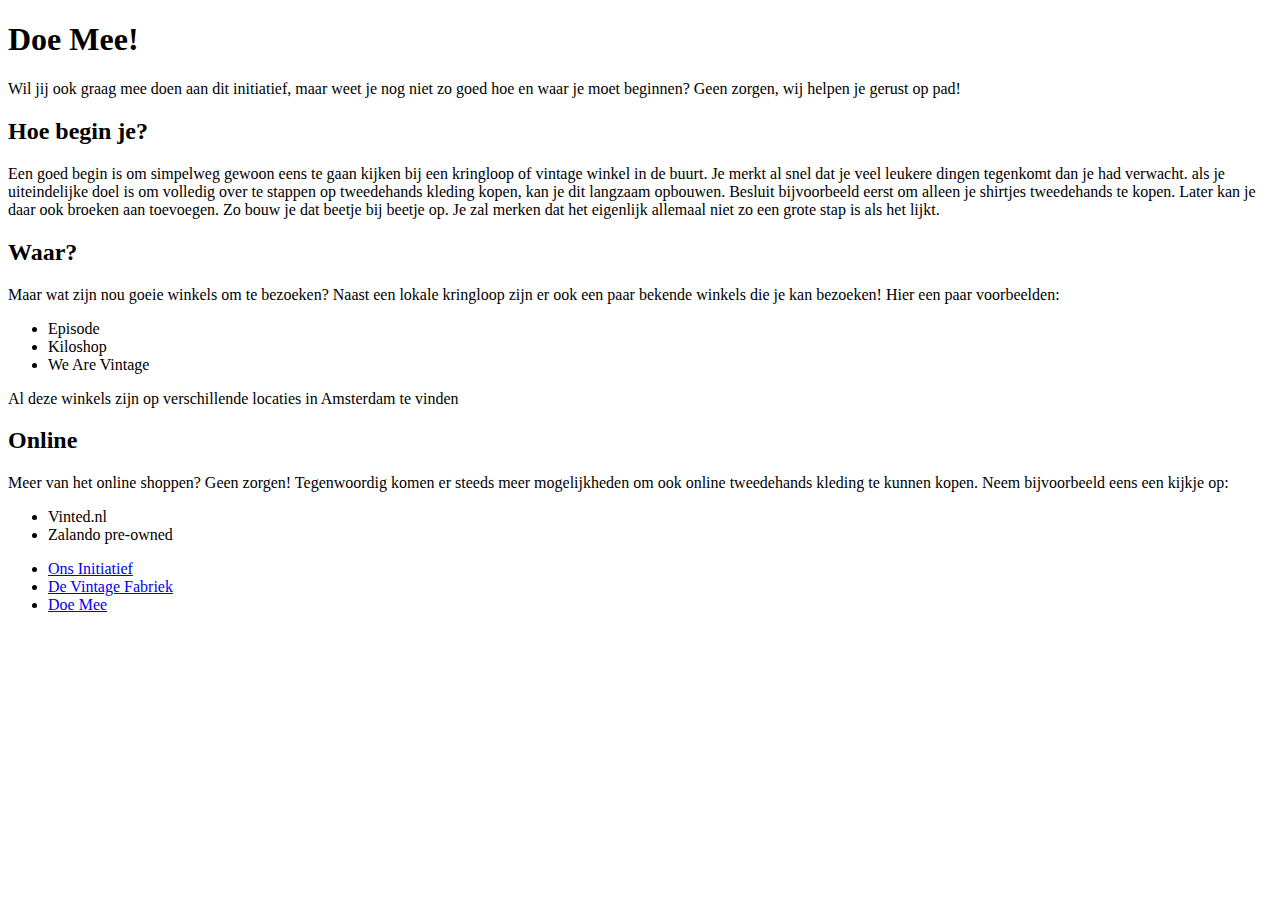
==== html/doemee.html @ 754a97ef "Add files via upload" ====
<!DOCTYPE html>
<html lang="nl">
    <head>
    <meta charset="UTF-8">
    <meta name="viewport" content="width=device-width, initial-scale=1.0">
    <title>Doe Mee</title>
    <link rel="stylesheet" href="css/style.css">
    </head>
    <body>
        
        <h1>Doe Mee!</h1>
        <p>Wil jij ook graag mee doen aan dit initiatief, maar weet je nog niet zo goed hoe en waar je moet beginnen? Geen zorgen,
            wij helpen je gerust op pad!
        </p>
        <h2>Hoe begin je?</h2>
        <p>Een goed begin is om simpelweg gewoon eens te gaan kijken bij een kringloop of vintage winkel in de buurt. Je merkt
            al snel dat je veel leukere dingen tegenkomt dan je had verwacht.
            als je uiteindelijke doel is om volledig over te stappen op tweedehands kleding kopen, kan je dit langzaam
            opbouwen. Besluit bijvoorbeeld eerst om alleen je shirtjes tweedehands te kopen. Later kan je daar ook 
            broeken aan toevoegen. Zo bouw je dat beetje bij beetje op. Je zal merken dat het eigenlijk allemaal niet
            zo een grote stap is als het lijkt.
        </p>
        <h2>Waar?</h2>
        <p>Maar wat zijn nou goeie winkels om te bezoeken? Naast een lokale kringloop zijn er ook een paar bekende
            winkels die je kan bezoeken! Hier een paar voorbeelden:
            <ul>
                <li>Episode</li>
                <li>Kiloshop</li>
                <li>We Are Vintage</li>
            </ul>
            Al deze winkels zijn op verschillende locaties in Amsterdam te vinden
        </p>
       <h2>Online</h2>
       <p>Meer van het online shoppen? Geen zorgen! Tegenwoordig komen er steeds meer mogelijkheden om ook online
        tweedehands kleding te kunnen kopen. Neem bijvoorbeeld eens een kijkje op:
        <ul>
            <li>Vinted.nl</li>
            <li>Zalando pre-owned</li>
        </ul>
       </p>

        <footer>
            <nav>
                <ul>
                    <li><a href="onsinitiatief.html">Ons Initiatief</a></li>
                    <li><a href="groenamsterdam.html">De Vintage Fabriek</a></li>
                    <li><a href="doemee.html">Doe Mee</a></li>
                </ul> 
            </nav>
        </footer>
    </body>
</html>
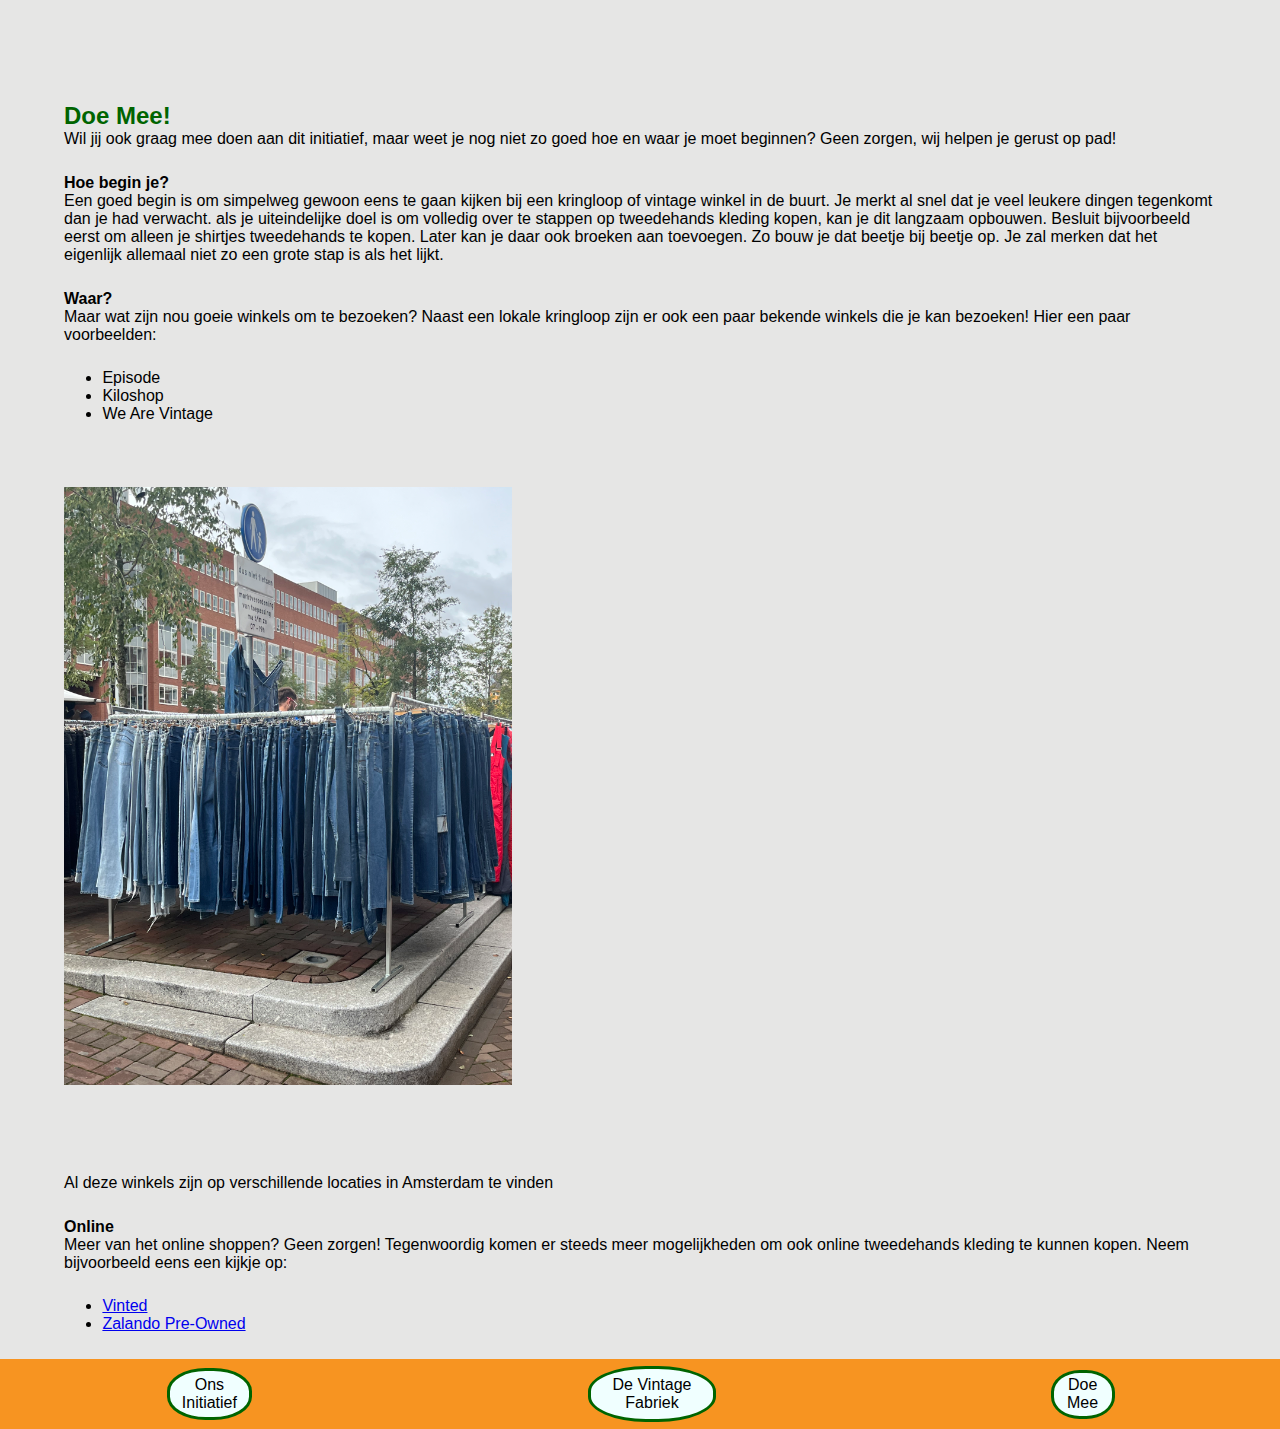
==== commit 25067f2b: "Add files via upload" ====
--- a/html/doemee.html
+++ b/html/doemee.html
@@ -4,47 +4,46 @@
     <meta charset="UTF-8">
     <meta name="viewport" content="width=device-width, initial-scale=1.0">
     <title>Doe Mee</title>
-    <link rel="stylesheet" href="css/style.css">
+    <link rel="stylesheet" href="../css/style.css">
     </head>
     <body>
-        
-        <h1>Doe Mee!</h1>
-        <p>Wil jij ook graag mee doen aan dit initiatief, maar weet je nog niet zo goed hoe en waar je moet beginnen? Geen zorgen,
-            wij helpen je gerust op pad!
-        </p>
-        <h2>Hoe begin je?</h2>
-        <p>Een goed begin is om simpelweg gewoon eens te gaan kijken bij een kringloop of vintage winkel in de buurt. Je merkt
-            al snel dat je veel leukere dingen tegenkomt dan je had verwacht.
-            als je uiteindelijke doel is om volledig over te stappen op tweedehands kleding kopen, kan je dit langzaam
-            opbouwen. Besluit bijvoorbeeld eerst om alleen je shirtjes tweedehands te kopen. Later kan je daar ook 
-            broeken aan toevoegen. Zo bouw je dat beetje bij beetje op. Je zal merken dat het eigenlijk allemaal niet
-            zo een grote stap is als het lijkt.
-        </p>
-        <h2>Waar?</h2>
-        <p>Maar wat zijn nou goeie winkels om te bezoeken? Naast een lokale kringloop zijn er ook een paar bekende
-            winkels die je kan bezoeken! Hier een paar voorbeelden:
-            <ul>
+        <header>
+            <h1>Doe Mee!</h1>
+        </header>
+        <main>
+            <p>Wil jij ook graag mee doen aan dit initiatief, maar weet je nog niet zo goed hoe en waar je moet beginnen? Geen zorgen,
+                wij helpen je gerust op pad!
+            </p>
+            <h2>Hoe begin je?</h2>
+            <p>Een goed begin is om simpelweg gewoon eens te gaan kijken bij een kringloop of vintage winkel in de buurt. Je merkt
+                al snel dat je veel leukere dingen tegenkomt dan je had verwacht.
+                als je uiteindelijke doel is om volledig over te stappen op tweedehands kleding kopen, kan je dit langzaam
+                opbouwen. Besluit bijvoorbeeld eerst om alleen je shirtjes tweedehands te kopen. Later kan je daar ook 
+                broeken aan toevoegen. Zo bouw je dat beetje bij beetje op. Je zal merken dat het eigenlijk allemaal niet
+                zo een grote stap is als het lijkt.
+            </p>
+            <h2>Waar?</h2>
+            <p>Maar wat zijn nou goeie winkels om te bezoeken? Naast een lokale kringloop zijn er ook een paar bekende
+                winkels die je kan bezoeken! Hier een paar voorbeelden: 
                 <li>Episode</li>
                 <li>Kiloshop</li>
                 <li>We Are Vintage</li>
-            </ul>
-            Al deze winkels zijn op verschillende locaties in Amsterdam te vinden
-        </p>
-       <h2>Online</h2>
-       <p>Meer van het online shoppen? Geen zorgen! Tegenwoordig komen er steeds meer mogelijkheden om ook online
-        tweedehands kleding te kunnen kopen. Neem bijvoorbeeld eens een kijkje op:
-        <ul>
-            <li>Vinted.nl</li>
-            <li>Zalando pre-owned</li>
-        </ul>
-       </p>
-
+                <img src="/images/vintage_winkel_3.jpg" alt="Vintage Winkel">
+            </p>
+            <p>Al deze winkels zijn op verschillende locaties in Amsterdam te vinden</p>
+            <h2>Online</h2>
+            <p>Meer van het online shoppen? Geen zorgen! Tegenwoordig komen er steeds meer mogelijkheden om ook online
+                tweedehands kleding te kunnen kopen. Neem bijvoorbeeld eens een kijkje op:
+                <li><a href="https://www.vinted.nl/">Vinted</a></li>
+                <li><a href="https://www.zalando.nl/pre-owned-home/">Zalando Pre-Owned</a></li>
+            </p>
+        </main>
         <footer>
             <nav>
                 <ul>
-                    <li><a href="onsinitiatief.html">Ons Initiatief</a></li>
-                    <li><a href="groenamsterdam.html">De Vintage Fabriek</a></li>
-                    <li><a href="doemee.html">Doe Mee</a></li>
+                    <li><a href="./onsinitiatief.html">Ons Initiatief</a></li>
+                    <li><a href="../index.html">De Vintage Fabriek</a></li>
+                    <li><a href="./doemee.html">Doe Mee</a></li>
                 </ul> 
             </nav>
         </footer>
--- a/css/style.css
+++ b/css/style.css
@@ -0,0 +1,93 @@
+* {
+    margin: 0;
+    padding: 0;
+}
+
+header img {
+    transform: scale(2.4);
+    padding-left: 15%;
+    padding-bottom: 3%;
+    padding-top: 3%;
+}
+
+body {
+    background-color: #e6e6e5;
+    font-family:'Segoe UI', Tahoma, Geneva, Verdana, sans-serif;
+}
+
+nav a {
+    text-decoration: none;
+    text-align: center;
+    margin: 5%;
+    padding: 5%;
+    border: solid;
+    border-color: darkgreen;
+    background-color: azure;
+    border-radius: 45%;
+    color: black;
+    display: flex;
+}
+
+ul {
+    display: flex;
+    list-style-type: none;
+}
+
+h1 {
+    margin-left: 5%;
+    margin-top: 8%;
+    font-size: 150%;
+    color: darkgreen;
+}
+
+
+h2 {
+    margin-left: 5%;
+    font-size: 100%;
+}
+
+p {
+    display: flex;
+    margin-left: 5%;
+    margin-right: 5%;
+    margin-bottom: 2%;
+}
+
+li {
+    margin-left: 8%;
+}
+
+nav li {
+    margin: auto;
+}
+
+img {
+    width: 35%;
+    height: 35%;
+    margin-left: 5%;
+    margin-bottom: 5%;
+    margin-top: 5%;
+    display: flex;
+}
+
+p img {
+    border-radius: 12%;
+}
+
+p :only-child {
+    margin-right: 5%;
+    margin-top: 15%;
+    width: 40%;
+    height: 45%;
+}
+
+main :nth-child(1){
+    border-radius: 20%;
+}
+
+
+
+footer {
+    background-color: #f79421;
+    
+}